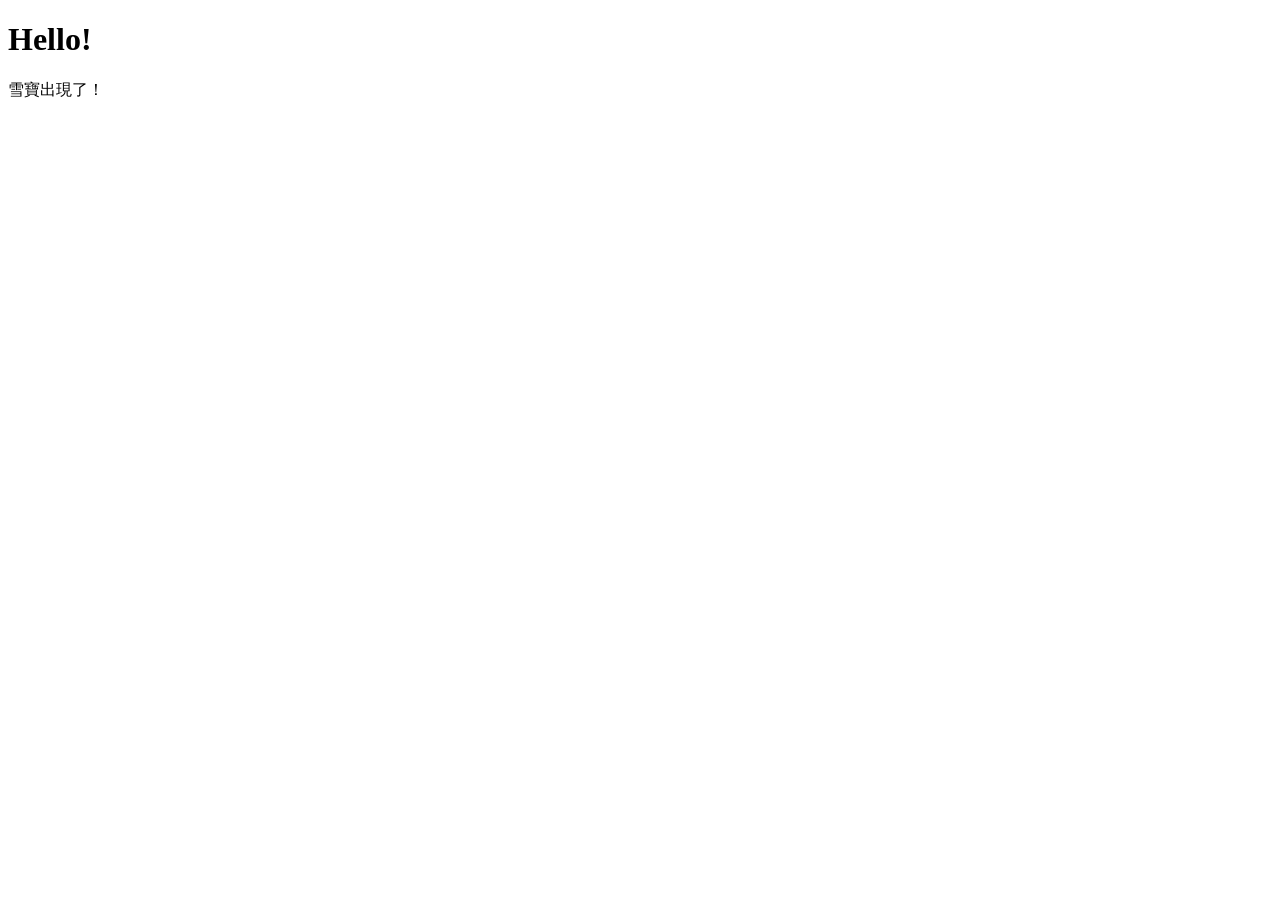
==== templates/index.html @ f01085e6 "Add files via upload" ====
<!DOCTYPE html>
<html lang="en">
<head>
    <title>Emily's Website</title>
    <link rel="stylesheet" href="{{ url_for('static', filename='style.css')}}">
</head>
<body>

     <h1>Hello!</h1>
     <p>雪寶出現了！<p>

</body>
</html>
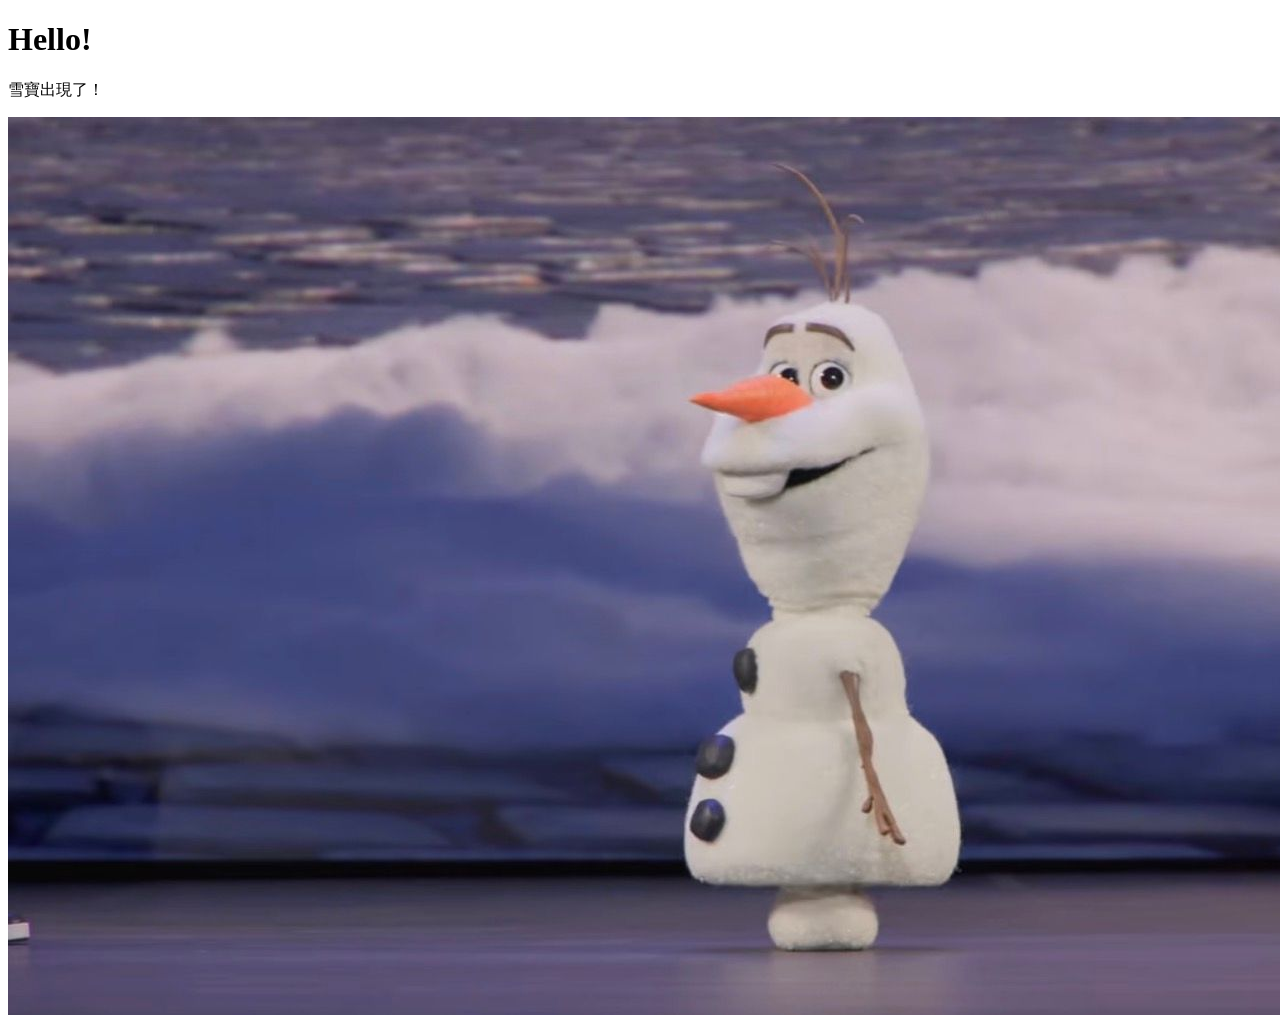
==== commit ba9cdc61: "Add files via upload" ====
--- a/templates/index.html
+++ b/templates/index.html
@@ -8,6 +8,7 @@
 
      <h1>Hello!</h1>
      <p>雪寶出現了！<p>
+     <img src="/static/images/olaf.jpg">
 
 </body>
 </html>
